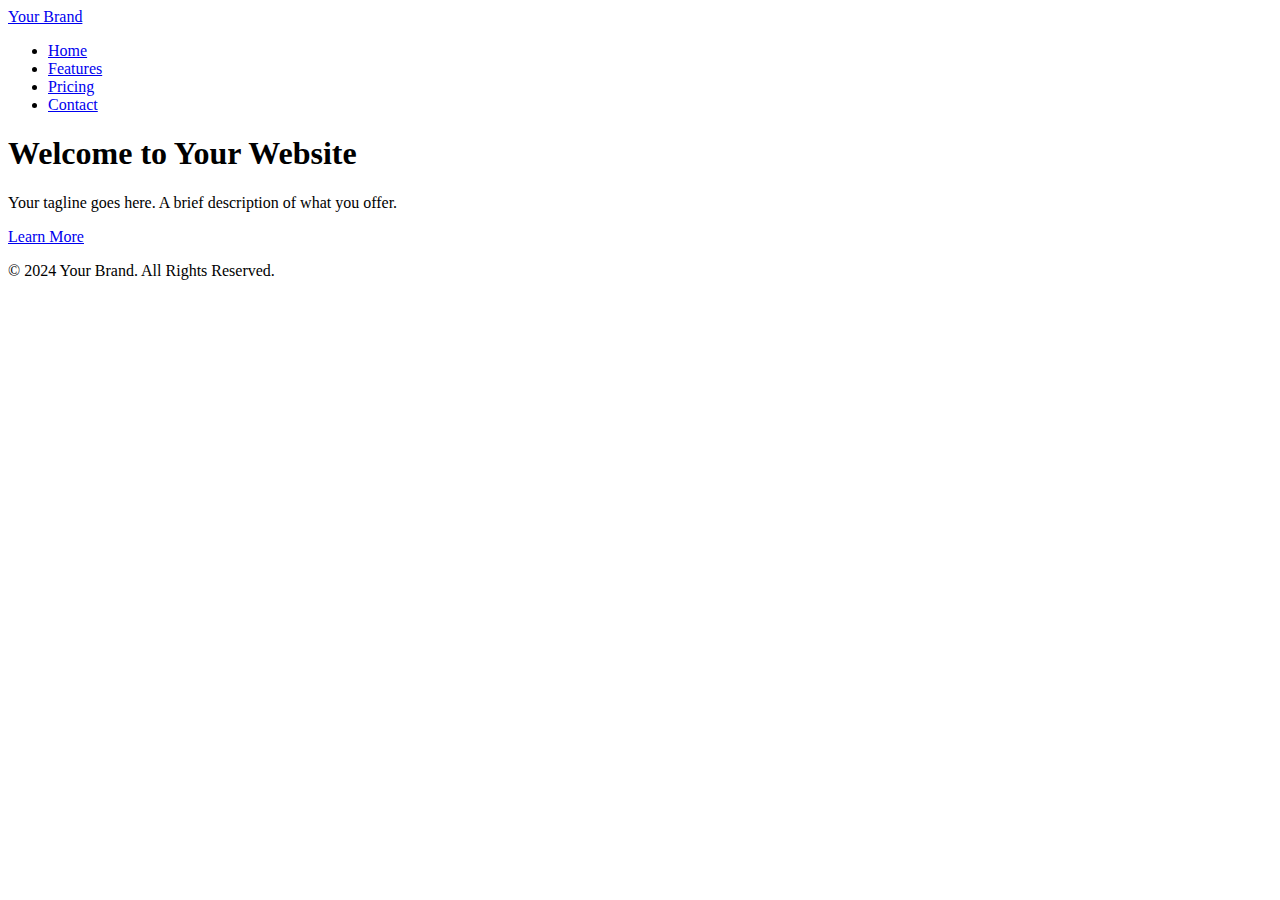
==== index.html @ 4613cad6 "Add files via upload" ====
<!DOCTYPE html>
<html lang="en">
<head>
  <meta charset="UTF-8">
  <meta name="viewport" content="width=device-width, initial-scale=1.0">
  <title>My Beautiful Landing Page</title>
  <link rel="stylesheet" href="styles.css">
</head>
<body>
  <header class="header">
    <nav class="navbar">
      <div class="container">
        <a href="#" class="logo">Your Brand</a>
        <ul class="nav-links">
          <li><a href="#">Home</a></li>
          <li><a href="#">Features</a></li>
          <li><a href="#">Pricing</a></li>
          <li><a href="#">Contact</a></li>
        </ul>
      </div>
    </nav>
    <div class="hero">
      <div class="container">
        <h1>Welcome to Your Website</h1>
        <p>Your tagline goes here. A brief description of what you offer.</p>
        <a href="#" class="btn">Learn More</a>
      </div>
    </div>
  </header>

  <footer class="footer">
    <div class="container">
      <p>&copy; 2024 Your Brand. All Rights Reserved.</p>
    </div>
  </footer>
</body>
</html>
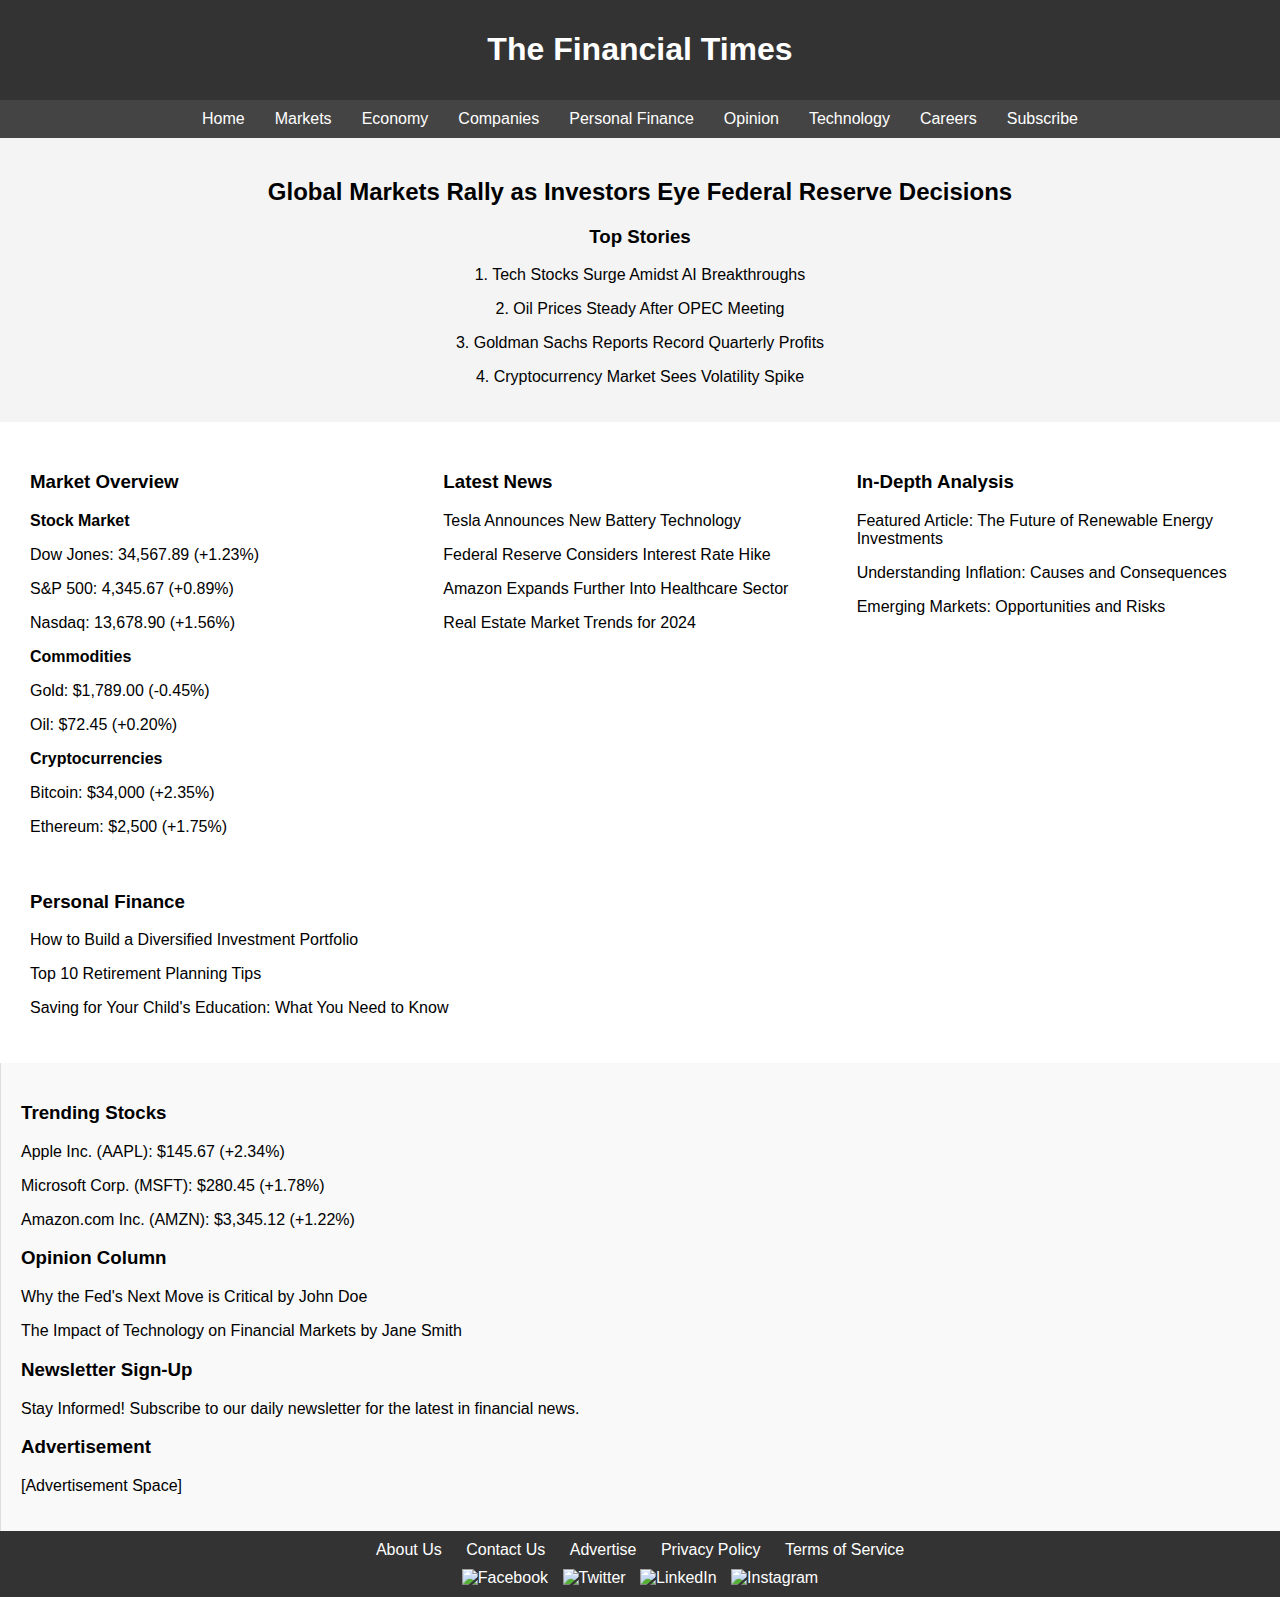
==== commit ba3b475c: "Update index.html" ====
--- a/index.html
+++ b/index.html
@@ -1,39 +1,176 @@
 <!DOCTYPE html>
 <html lang="en">
 <head>
-  <meta charset="UTF-8">
-  <meta name="viewport" content="width=device-width, initial-scale=1.0">
-  <title>My Beautiful Landing Page</title>
-  <link rel="stylesheet" href="styles.css">
+    <meta charset="UTF-8">
+    <meta name="viewport" content="width=device-width, initial-scale=1.0">
+    <title>The Financial Times</title>
+    <style>
+        body {
+            font-family: Arial, sans-serif;
+            margin: 0;
+            padding: 0;
+        }
+        header {
+            background-color: #333;
+            color: white;
+            padding: 10px 0;
+            text-align: center;
+        }
+        nav {
+            display: flex;
+            justify-content: center;
+            background-color: #444;
+            padding: 10px;
+        }
+        nav a {
+            color: white;
+            padding: 0 15px;
+            text-decoration: none;
+        }
+        nav a:hover {
+            text-decoration: underline;
+        }
+        .main-banner {
+            background-color: #f4f4f4;
+            padding: 20px;
+            text-align: center;
+        }
+        .main-content {
+            display: flex;
+            flex-wrap: wrap;
+            padding: 20px;
+        }
+        .main-content > div {
+            flex: 1;
+            padding: 10px;
+            min-width: 300px;
+        }
+        .sidebar {
+            flex: 0 0 300px;
+            background-color: #f9f9f9;
+            padding: 20px;
+            border-left: 1px solid #ddd;
+        }
+        footer {
+            background-color: #333;
+            color: white;
+            text-align: center;
+            padding: 10px 0;
+        }
+        .footer-links a {
+            color: white;
+            padding: 0 10px;
+            text-decoration: none;
+        }
+        .footer-links a:hover {
+            text-decoration: underline;
+        }
+        .social-media-icons {
+            margin-top: 10px;
+        }
+        .social-media-icons img {
+            width: 30px;
+            margin: 0 5px;
+        }
+    </style>
 </head>
 <body>
-  <header class="header">
-    <nav class="navbar">
-      <div class="container">
-        <a href="#" class="logo">Your Brand</a>
-        <ul class="nav-links">
-          <li><a href="#">Home</a></li>
-          <li><a href="#">Features</a></li>
-          <li><a href="#">Pricing</a></li>
-          <li><a href="#">Contact</a></li>
-        </ul>
-      </div>
+    <header>
+        <h1>The Financial Times</h1>
+    </header>
+    <nav>
+        <a href="#">Home</a>
+        <a href="#">Markets</a>
+        <a href="#">Economy</a>
+        <a href="#">Companies</a>
+        <a href="#">Personal Finance</a>
+        <a href="#">Opinion</a>
+        <a href="#">Technology</a>
+        <a href="#">Careers</a>
+        <a href="#">Subscribe</a>
     </nav>
-    <div class="hero">
-      <div class="container">
-        <h1>Welcome to Your Website</h1>
-        <p>Your tagline goes here. A brief description of what you offer.</p>
-        <a href="#" class="btn">Learn More</a>
-      </div>
+    <div class="main-banner">
+        <h2>Global Markets Rally as Investors Eye Federal Reserve Decisions</h2>
+        <div class="top-stories">
+            <h3>Top Stories</h3>
+            <p>1. Tech Stocks Surge Amidst AI Breakthroughs</p>
+            <p>2. Oil Prices Steady After OPEC Meeting</p>
+            <p>3. Goldman Sachs Reports Record Quarterly Profits</p>
+            <p>4. Cryptocurrency Market Sees Volatility Spike</p>
+        </div>
     </div>
-  </header>
-
-  <footer class="footer">
-    <div class="container">
-      <p>&copy; 2024 Your Brand. All Rights Reserved.</p>
+    <div class="main-content">
+        <div class="market-overview">
+            <h3>Market Overview</h3>
+            <p><strong>Stock Market</strong></p>
+            <p>Dow Jones: 34,567.89 (+1.23%)</p>
+            <p>S&P 500: 4,345.67 (+0.89%)</p>
+            <p>Nasdaq: 13,678.90 (+1.56%)</p>
+            <p><strong>Commodities</strong></p>
+            <p>Gold: $1,789.00 (-0.45%)</p>
+            <p>Oil: $72.45 (+0.20%)</p>
+            <p><strong>Cryptocurrencies</strong></p>
+            <p>Bitcoin: $34,000 (+2.35%)</p>
+            <p>Ethereum: $2,500 (+1.75%)</p>
+        </div>
+        <div class="latest-news">
+            <h3>Latest News</h3>
+            <p>Tesla Announces New Battery Technology</p>
+            <p>Federal Reserve Considers Interest Rate Hike</p>
+            <p>Amazon Expands Further Into Healthcare Sector</p>
+            <p>Real Estate Market Trends for 2024</p>
+        </div>
+        <div class="in-depth-analysis">
+            <h3>In-Depth Analysis</h3>
+            <p>Featured Article: The Future of Renewable Energy Investments</p>
+            <p>Understanding Inflation: Causes and Consequences</p>
+            <p>Emerging Markets: Opportunities and Risks</p>
+        </div>
+        <div class="personal-finance">
+            <h3>Personal Finance</h3>
+            <p>How to Build a Diversified Investment Portfolio</p>
+            <p>Top 10 Retirement Planning Tips</p>
+            <p>Saving for Your Child's Education: What You Need to Know</p>
+        </div>
     </div>
-  </footer>
+    <div class="sidebar">
+        <div class="trending-stocks">
+            <h3>Trending Stocks</h3>
+            <p>Apple Inc. (AAPL): $145.67 (+2.34%)</p>
+            <p>Microsoft Corp. (MSFT): $280.45 (+1.78%)</p>
+            <p>Amazon.com Inc. (AMZN): $3,345.12 (+1.22%)</p>
+        </div>
+        <div class="opinion-column">
+            <h3>Opinion Column</h3>
+            <p>Why the Fed's Next Move is Critical by John Doe</p>
+            <p>The Impact of Technology on Financial Markets by Jane Smith</p>
+        </div>
+        <div class="newsletter-signup">
+            <h3>Newsletter Sign-Up</h3>
+            <p>Stay Informed! Subscribe to our daily newsletter for the latest in financial news.</p>
+        </div>
+        <div class="advertisement">
+            <h3>Advertisement</h3>
+            <p>[Advertisement Space]</p>
+        </div>
+    </div>
+    <footer>
+        <div class="footer-links">
+            <a href="#">About Us</a>
+            <a href="#">Contact Us</a>
+            <a href="#">Advertise</a>
+            <a href="#">Privacy Policy</a>
+            <a href="#">Terms of Service</a>
+        </div>
+        <div class="social-media-icons">
+            <img src="facebook-icon.png" alt="Facebook">
+            <img src="twitter-icon.png" alt="Twitter">
+            <img src="linkedin-icon.png" alt="LinkedIn">
+            <img src="instagram-icon.png" alt="Instagram">
+        </div>
+    </footer>
 </body>
 </html>
 
 
+
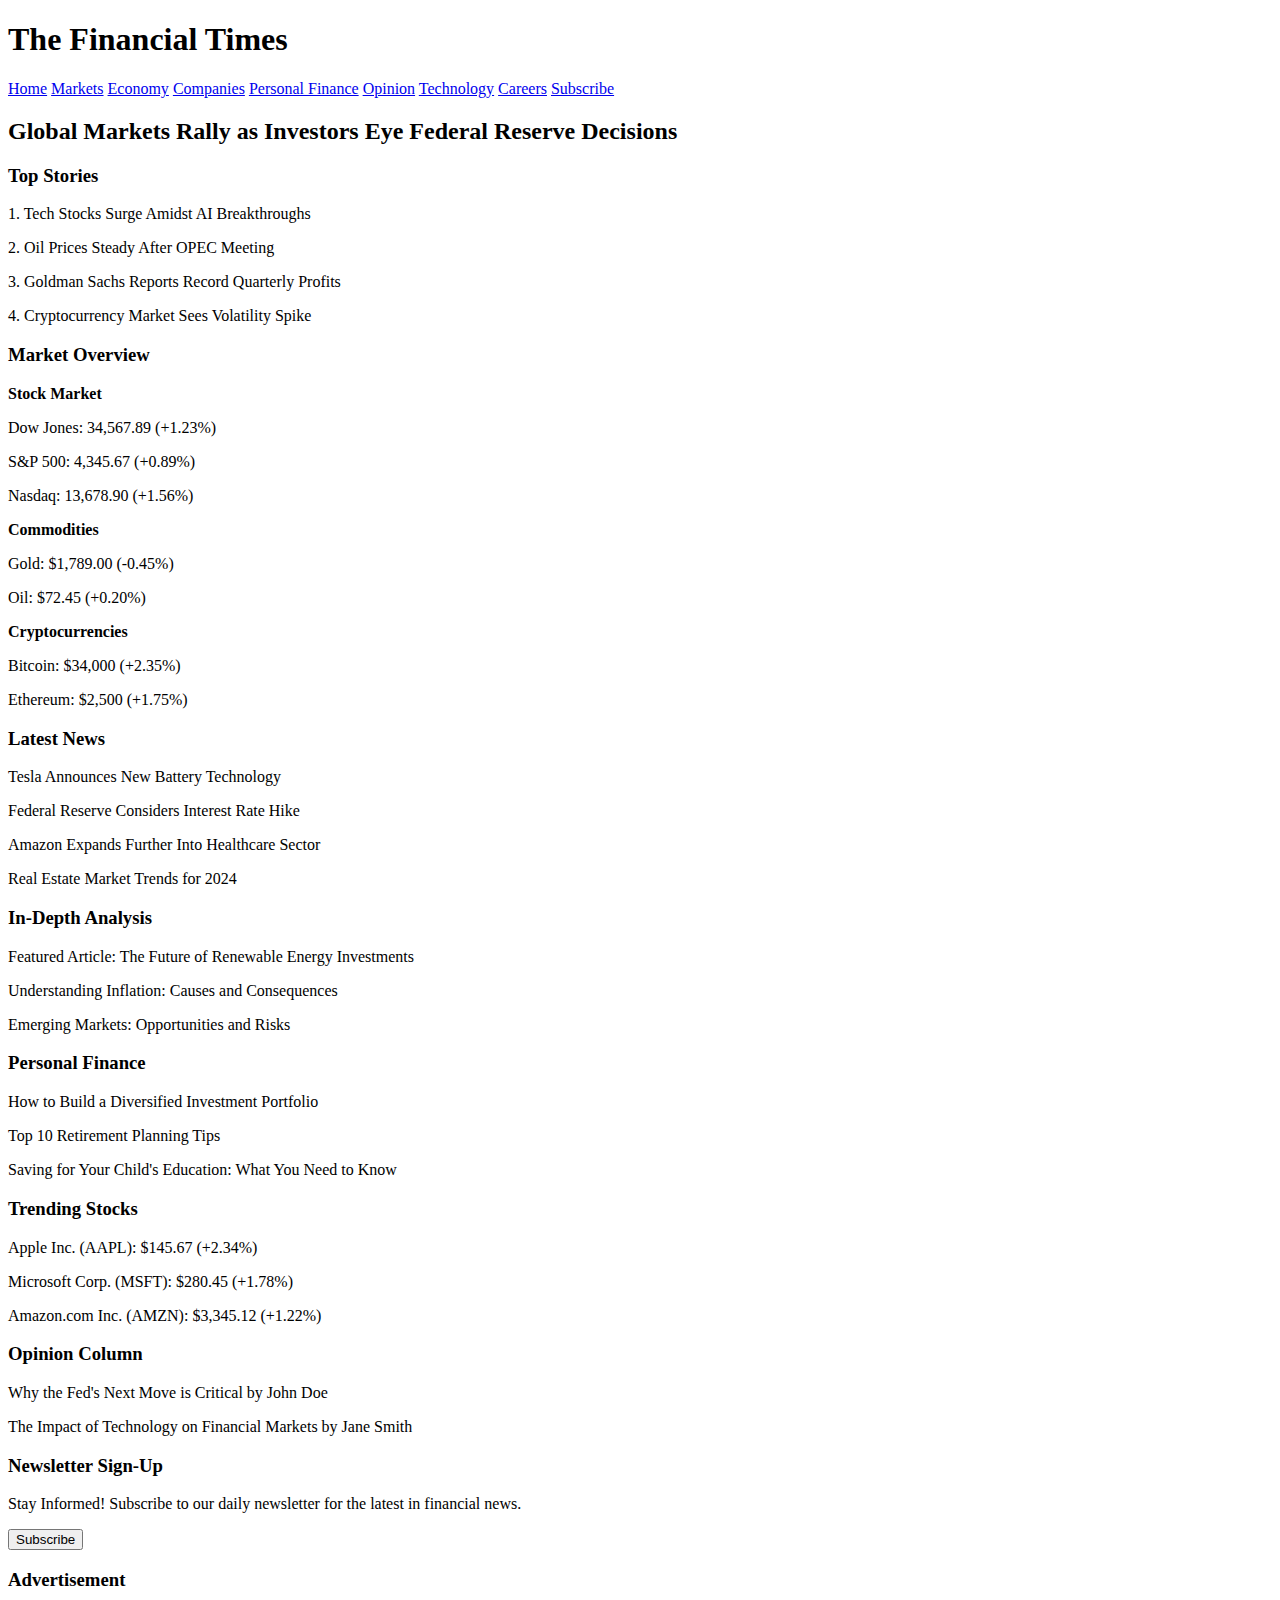
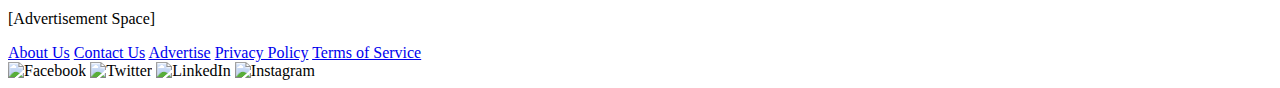
==== commit 2f1c5136: "Update index.html" ====
--- a/index.html
+++ b/index.html
@@ -4,75 +4,7 @@
     <meta charset="UTF-8">
     <meta name="viewport" content="width=device-width, initial-scale=1.0">
     <title>The Financial Times</title>
-    <style>
-        body {
-            font-family: Arial, sans-serif;
-            margin: 0;
-            padding: 0;
-        }
-        header {
-            background-color: #333;
-            color: white;
-            padding: 10px 0;
-            text-align: center;
-        }
-        nav {
-            display: flex;
-            justify-content: center;
-            background-color: #444;
-            padding: 10px;
-        }
-        nav a {
-            color: white;
-            padding: 0 15px;
-            text-decoration: none;
-        }
-        nav a:hover {
-            text-decoration: underline;
-        }
-        .main-banner {
-            background-color: #f4f4f4;
-            padding: 20px;
-            text-align: center;
-        }
-        .main-content {
-            display: flex;
-            flex-wrap: wrap;
-            padding: 20px;
-        }
-        .main-content > div {
-            flex: 1;
-            padding: 10px;
-            min-width: 300px;
-        }
-        .sidebar {
-            flex: 0 0 300px;
-            background-color: #f9f9f9;
-            padding: 20px;
-            border-left: 1px solid #ddd;
-        }
-        footer {
-            background-color: #333;
-            color: white;
-            text-align: center;
-            padding: 10px 0;
-        }
-        .footer-links a {
-            color: white;
-            padding: 0 10px;
-            text-decoration: none;
-        }
-        .footer-links a:hover {
-            text-decoration: underline;
-        }
-        .social-media-icons {
-            margin-top: 10px;
-        }
-        .social-media-icons img {
-            width: 30px;
-            margin: 0 5px;
-        }
-    </style>
+    <link rel="stylesheet" href="styles.css">
 </head>
 <body>
     <header>
@@ -148,6 +80,7 @@
         <div class="newsletter-signup">
             <h3>Newsletter Sign-Up</h3>
             <p>Stay Informed! Subscribe to our daily newsletter for the latest in financial news.</p>
+            <button id="subscribeButton">Subscribe</button>
         </div>
         <div class="advertisement">
             <h3>Advertisement</h3>
@@ -169,8 +102,10 @@
             <img src="instagram-icon.png" alt="Instagram">
         </div>
     </footer>
+    <script src="scripts.js"></script>
 </body>
 </html>
 
 
 
+
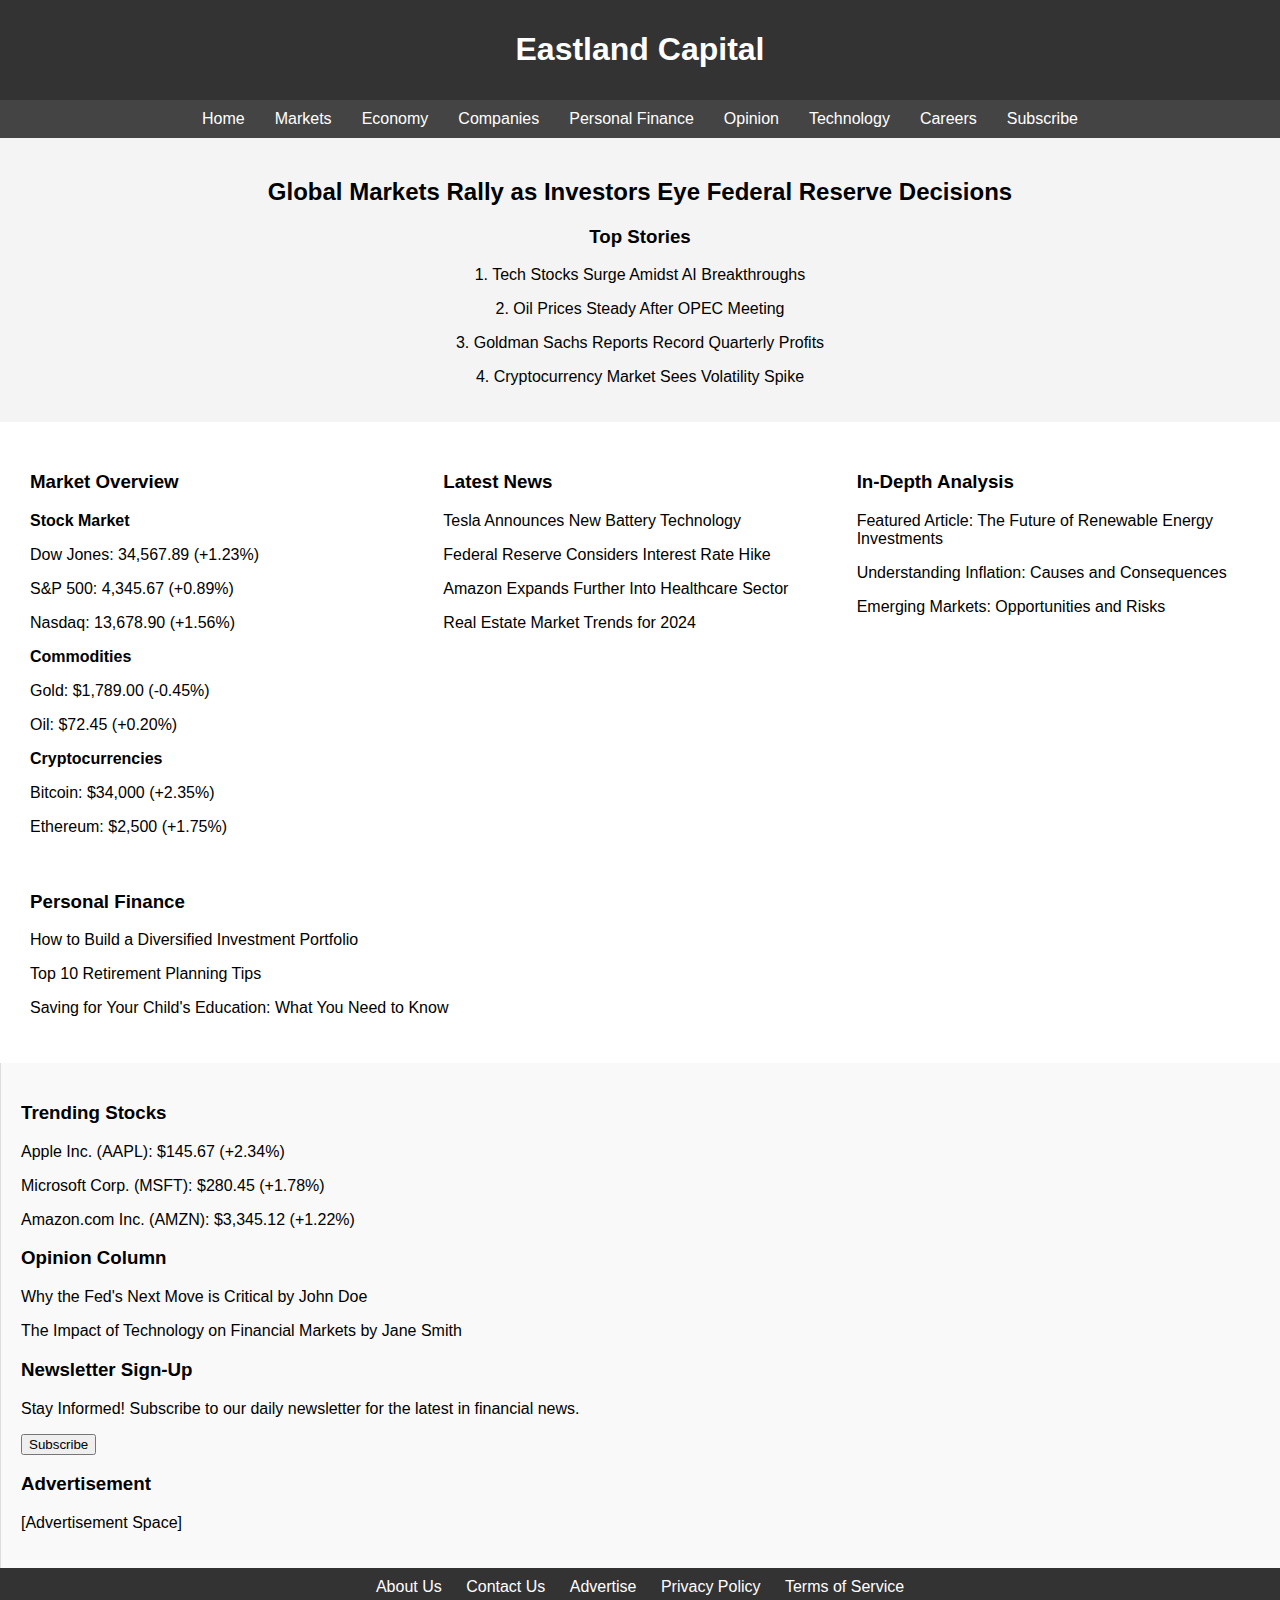
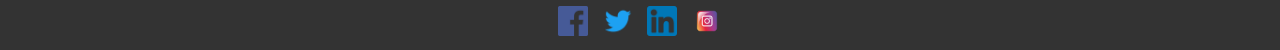
==== commit 9487842e: "Update index.html" ====
--- a/index.html
+++ b/index.html
@@ -3,12 +3,12 @@
 <head>
     <meta charset="UTF-8">
     <meta name="viewport" content="width=device-width, initial-scale=1.0">
-    <title>The Financial Times</title>
+    <title>Eastland Capital</title>
     <link rel="stylesheet" href="styles.css">
 </head>
 <body>
     <header>
-        <h1>The Financial Times</h1>
+        <h1>Eastland Capital</h1>
     </header>
     <nav>
         <a href="#">Home</a>
--- a/styles.css
+++ b/styles.css
@@ -0,0 +1,67 @@
+body {
+    font-family: Arial, sans-serif;
+    margin: 0;
+    padding: 0;
+}
+header {
+    background-color: #333;
+    color: white;
+    padding: 10px 0;
+    text-align: center;
+}
+nav {
+    display: flex;
+    justify-content: center;
+    background-color: #444;
+    padding: 10px;
+}
+nav a {
+    color: white;
+    padding: 0 15px;
+    text-decoration: none;
+}
+nav a:hover {
+    text-decoration: underline;
+}
+.main-banner {
+    background-color: #f4f4f4;
+    padding: 20px;
+    text-align: center;
+}
+.main-content {
+    display: flex;
+    flex-wrap: wrap;
+    padding: 20px;
+}
+.main-content > div {
+    flex: 1;
+    padding: 10px;
+    min-width: 300px;
+}
+.sidebar {
+    flex: 0 0 300px;
+    background-color: #f9f9f9;
+    padding: 20px;
+    border-left: 1px solid #ddd;
+}
+footer {
+    background-color: #333;
+    color: white;
+    text-align: center;
+    padding: 10px 0;
+}
+.footer-links a {
+    color: white;
+    padding: 0 10px;
+    text-decoration: none;
+}
+.footer-links a:hover {
+    text-decoration: underline;
+}
+.social-media-icons {
+    margin-top: 10px;
+}
+.social-media-icons img {
+    width: 30px;
+    margin: 0 5px;
+}
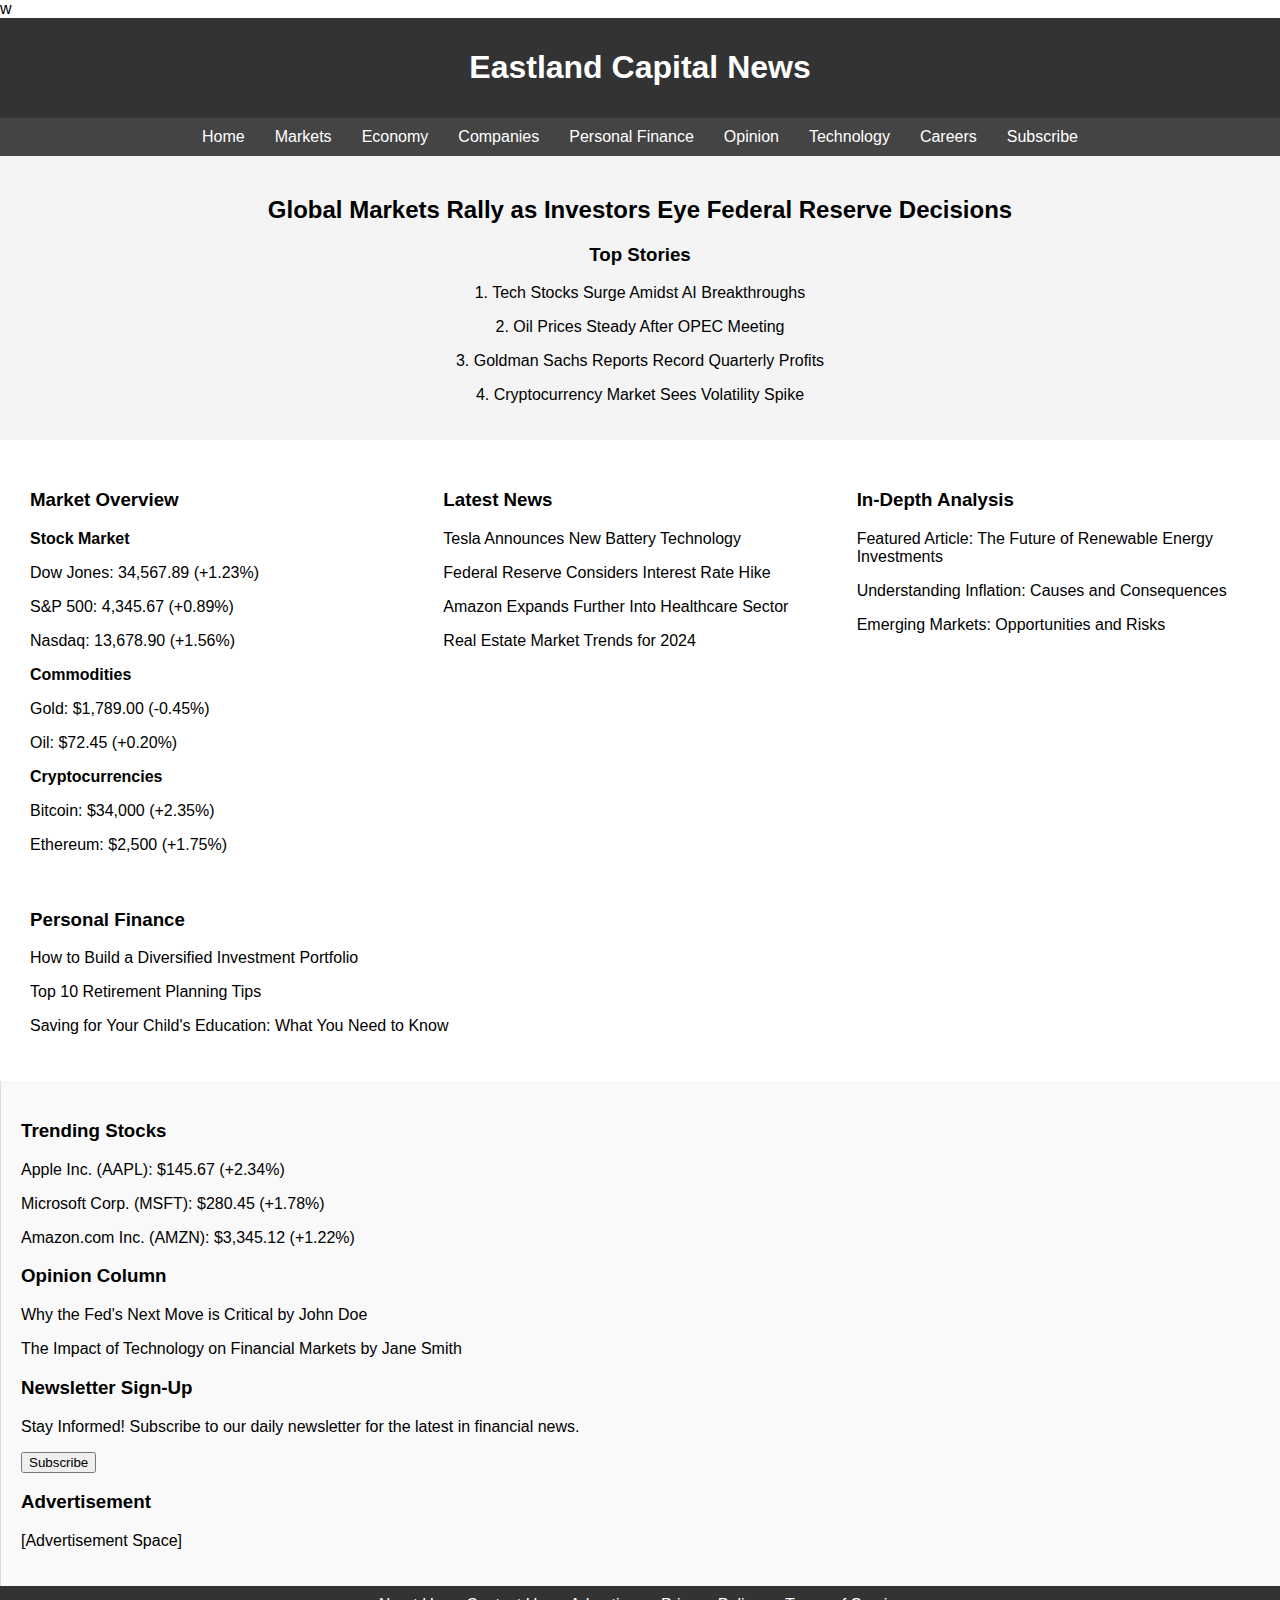
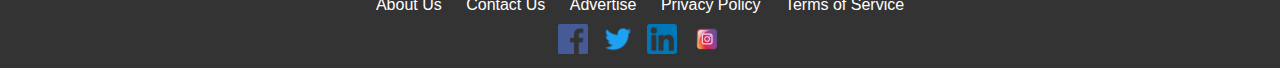
==== commit 97084403: "Update index.html" ====
--- a/index.html
+++ b/index.html
@@ -1,14 +1,14 @@
-<!DOCTYPE html>
+w<!DOCTYPE html>
 <html lang="en">
 <head>
     <meta charset="UTF-8">
     <meta name="viewport" content="width=device-width, initial-scale=1.0">
-    <title>Eastland Capital</title>
+    <title>Eastland Capital News</title>
     <link rel="stylesheet" href="styles.css">
 </head>
 <body>
     <header>
-        <h1>Eastland Capital</h1>
+        <h1>Eastland Capital News</h1>
     </header>
     <nav>
         <a href="#">Home</a>
